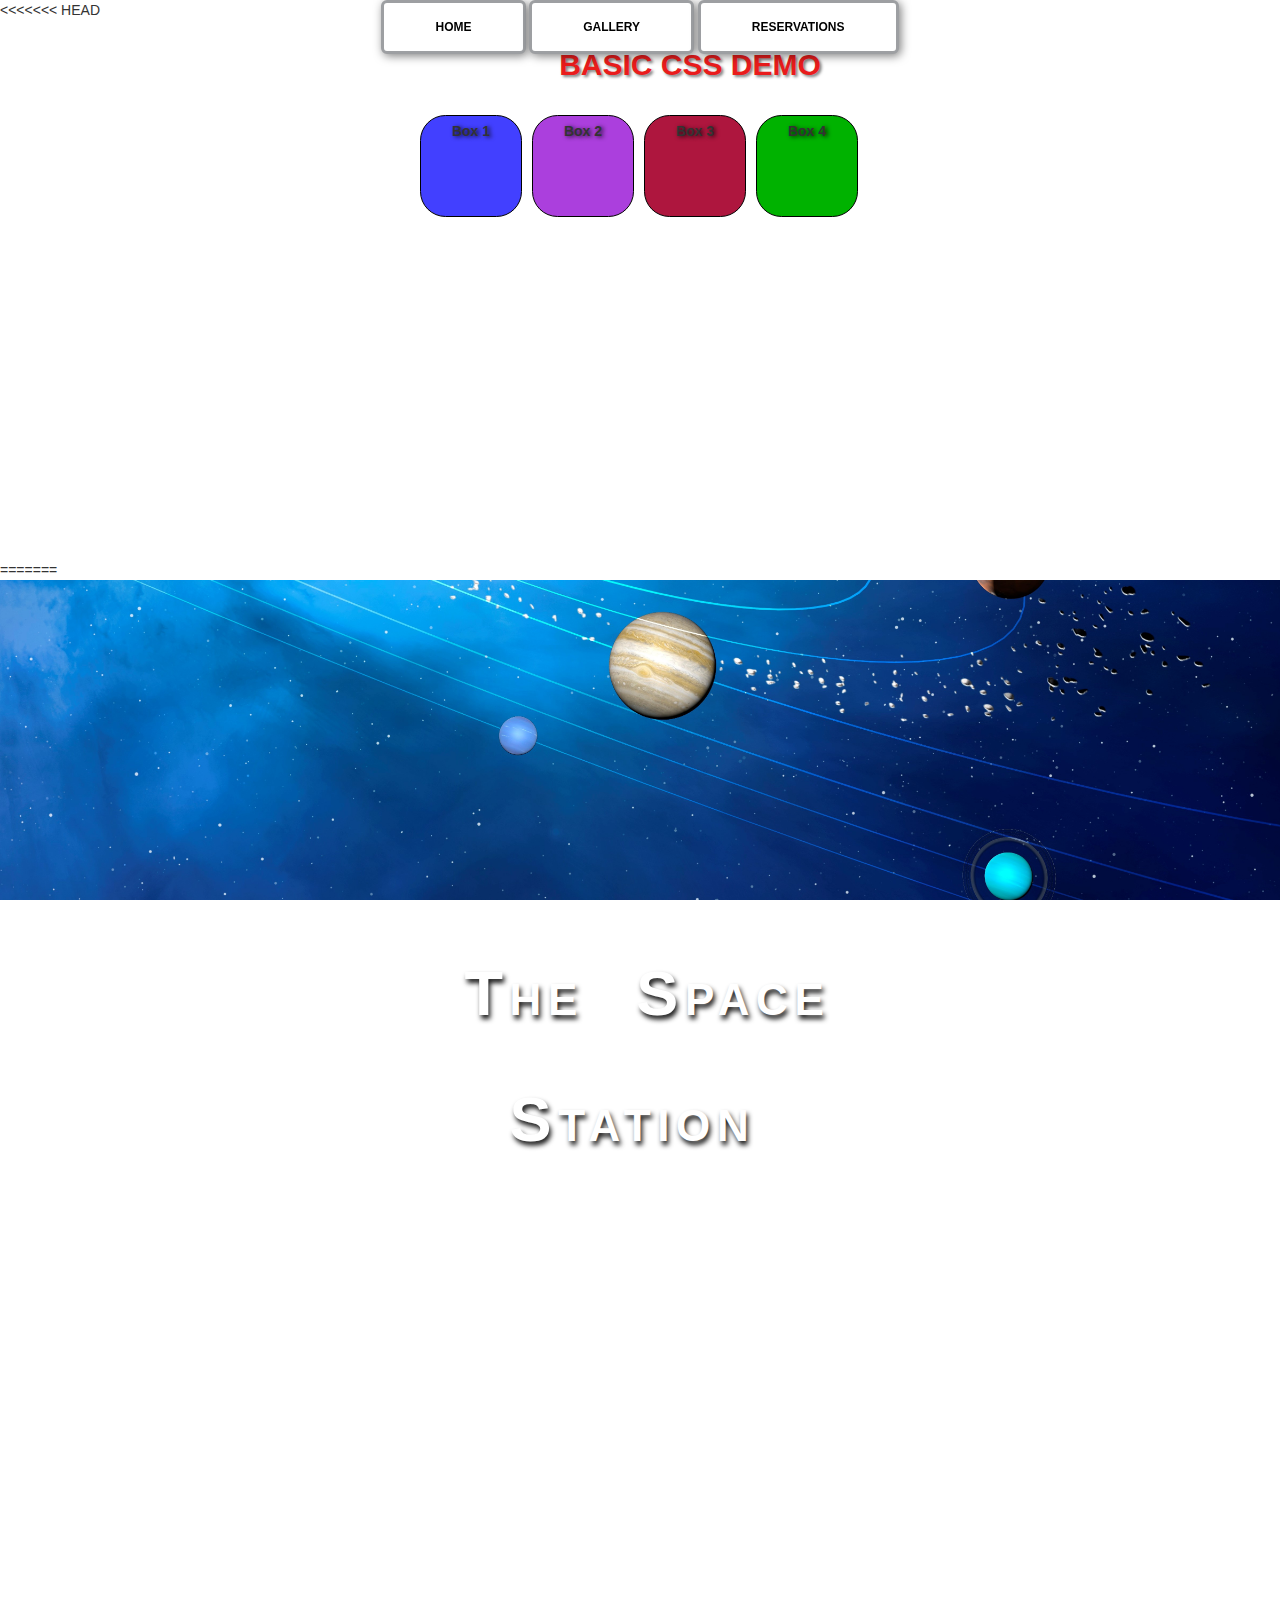
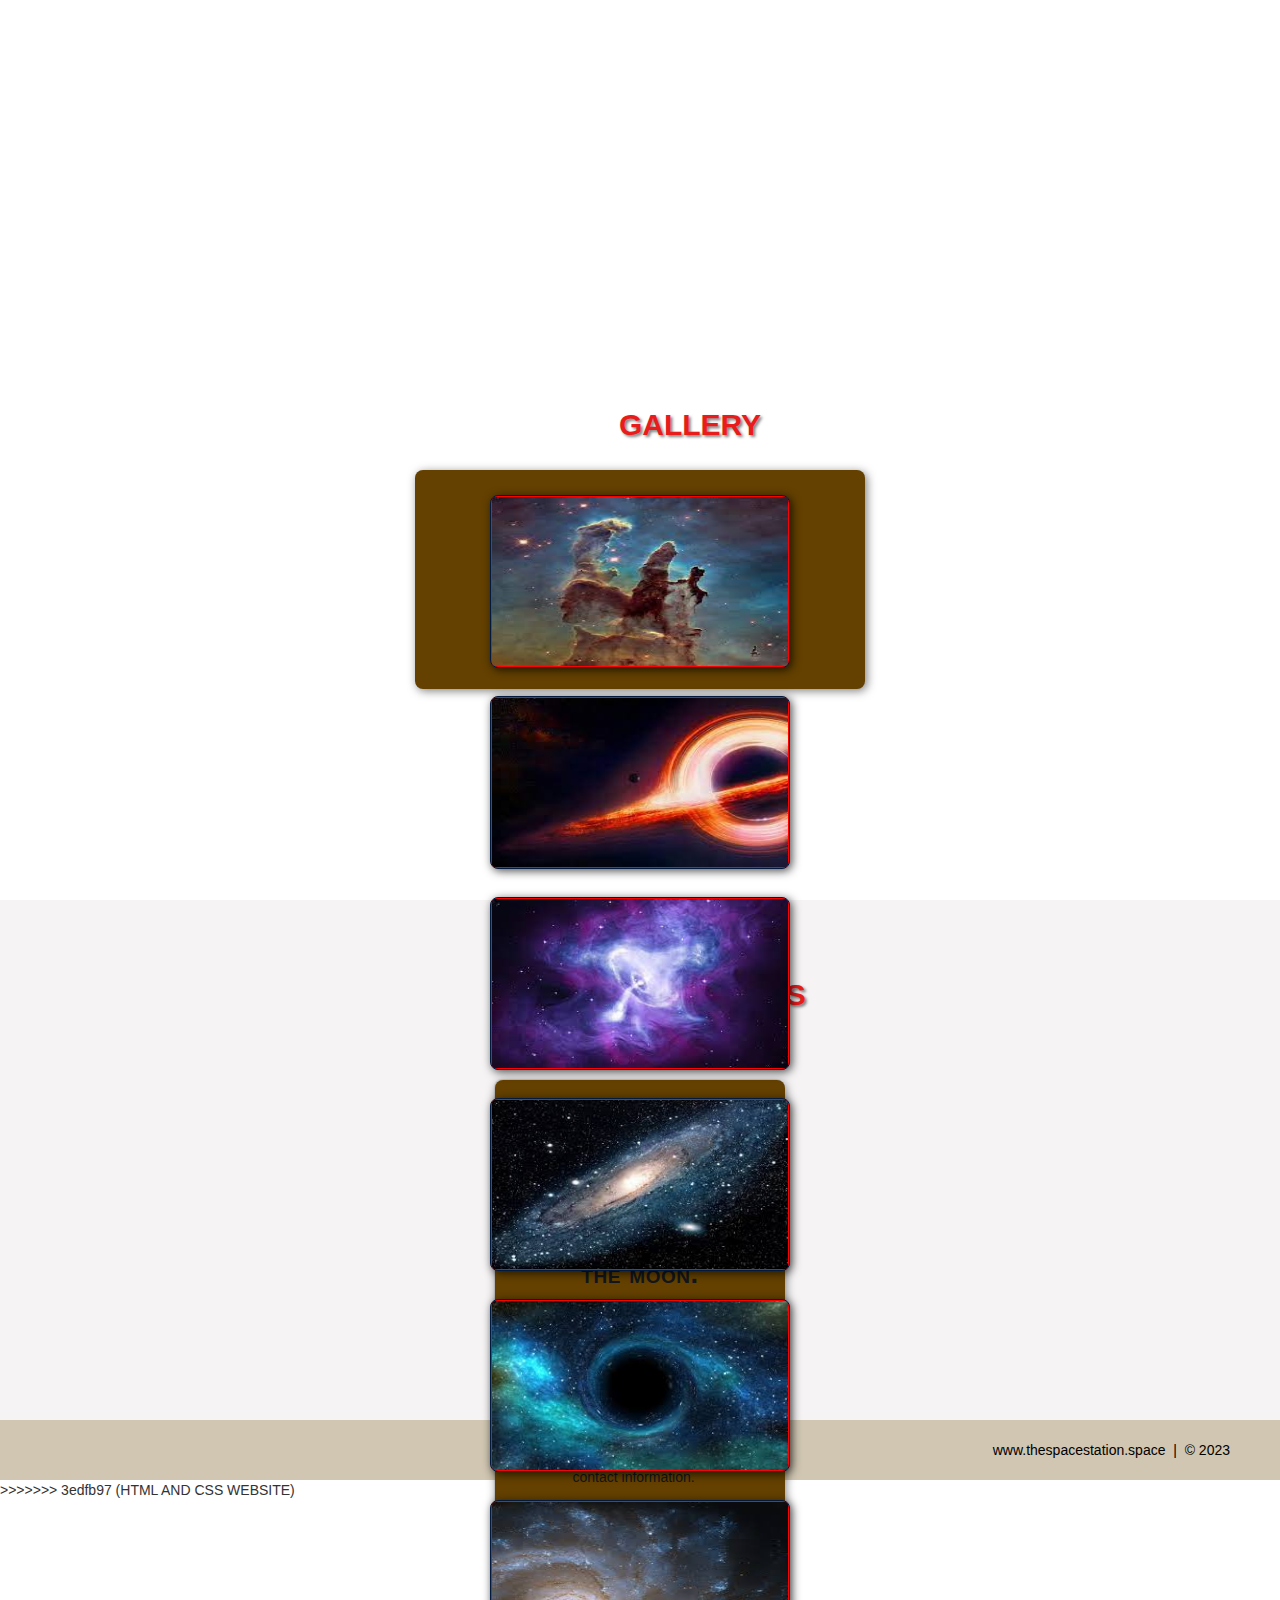
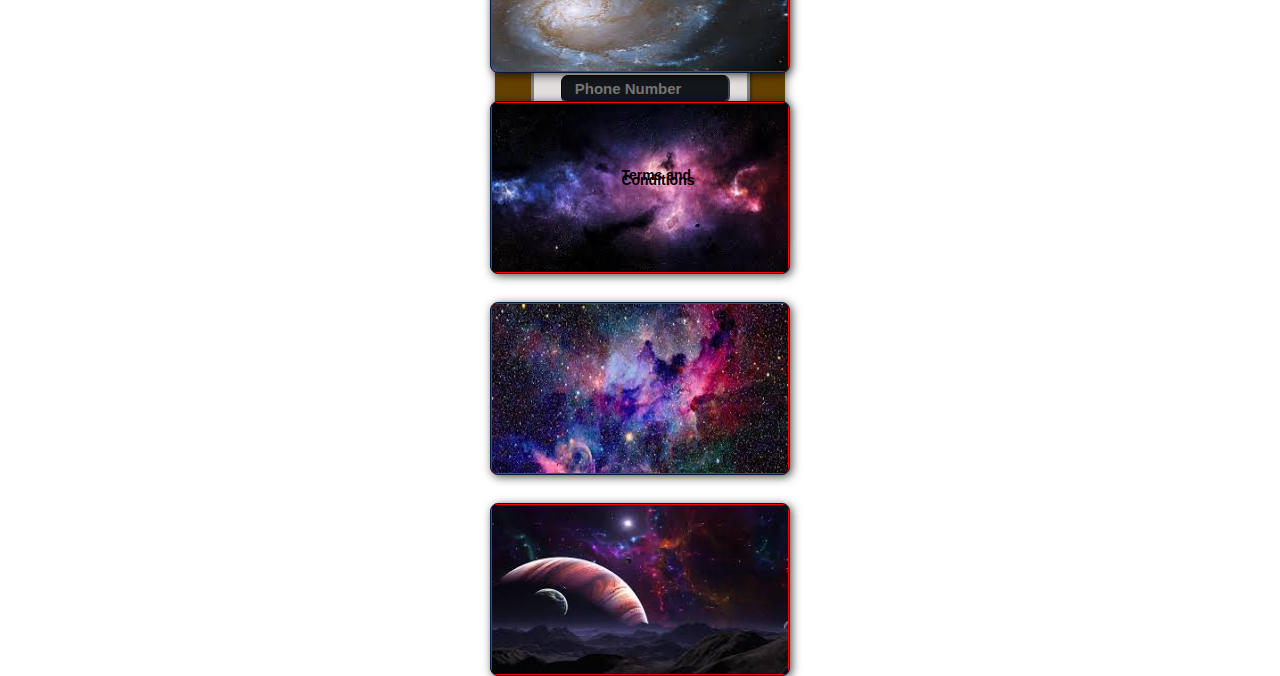
==== index.html @ 944addb8 "first commit" ====
<!DOCTYPE html>
<html lang="en"
    <head>
        <meta charset="utf-8">
<<<<<<< HEAD
        <title>Basic HTML Template</title>
        <link rel="stylesheet" href="CSS/basic_style.css">
    </head>
    <body>
    
        <div>
            <h1>Basic CSS Demo</h1>
        </div>
    
        <div class="container">
            <div class="squares">
                <p>Box 1</p>
                </div>

            <div class="squares">
                <p>Box 2</p>
                </div>
            
            <div class="squares">
                <p>Box 3</p>
                </div>
            
            <div class="squares">
                <p>Box 4</p>
                </div>
            </div>
        </div>
=======
        <title>The Space Station | Resort</title>
        <link rel="stylesheet" href="./CSS/shared.css">
        <link rel="stylesheet" href="./CSS/animations.css">
    </head>
    <body>
        <!--NAV-->
        <div class="wrap">
            <div class="menu-container">
                <ul class="menu">
                    <a href="#home"><li>HOME</li></a>
                    <a href="#gallery"><li>GALLERY</li></a>
                    <a href="#contact"><li>RESERVATIONS</li></a>
                </ul>
            </div>
        </div>
        <!--END NAV-->

        <!--HOME-->
        <div id="home">
            <div class="container">
               <div class="text-center"> 
                    <span class="head-main">The Space Station</span>         
               </div> 
            </div>
        </div>
        <!--END HOME-->

        <!--GALLERY-->
        <section id="gallery">
            <div class="container">
                <h1>Gallery</h1>
                <div class="flex-container">

                    <!-- PHOTO-CONTAINER 1-->
                    <div class="photo-container">
                        <div class="photo">
                            <img src="/Images/image 1.jpg" alt="">
                            <div class="photo-overlay">
                                <h3 class="white-head">Click to Enlarge</h3>
                                <p>We have serveral space launches departing daily, book your flight today!</p>
                        </div>
                    </div>
                    <!-- END PHOTO-CONTAINER 1-->

                    <!-- PHOTO-CONTAINER 2-->
                    <div class="photo-container">
                        <div class="photo">
                            <img src="/Images/image 2.jpg" alt="">
                            <div class="photo-overlay">
                                <h3 class="white-head">Click to Enlarge</h3>
                                <p>We have serveral space launches departing daily, book your flight today!</p>
                        </div>
                    </div>
                    <!-- END PHOTO-CONTAINER 2-->

                    <!-- PHOTO-CONTAINER 3-->
                    <div class="photo-container">
                        <div class="photo">
                            <img src="/Images/image 3.jpg" alt="">
                            <div class="photo-overlay">
                                <h3 class="white-head">Click to Enlarge</h3>
                                <p>We have serveral space launches departing daily, book your flight today!</p>
                        </div>
                    </div>
                    <!-- END PHOTO-CONTAINER 3-->

                    <!-- PHOTO-CONTAINER 4-->
                    <div class="photo-container">
                        <div class="photo">
                            <img src="/Images/image 4.jpg" alt="">
                            <div class="photo-overlay">
                                <h3 class="white-head">Click to Enlarge</h3>
                                <p>We have serveral space launches departing daily, book your flight today!</p>
                        </div>
                    </div>
                    <!-- END PHOTO-CONTAINER 4-->

                    <!-- PHOTO-CONTAINER 5-->
                    <div class="photo-container">
                        <div class="photo">
                            <img src="/Images/image 5.jpg" alt="">
                            <div class="photo-overlay">
                                <h3 class="white-head">Click to Enlarge</h3>
                                <p>We have serveral space launches departing daily, book your flight today!</p>
                        </div>
                    </div>
                    <!-- END PHOTO-CONTAINER 5-->

                    <!-- PHOTO-CONTAINER 6-->
                    <div class="photo-container">
                        <div class="photo">
                            <img src="/Images/image 6.jpg" alt="">
                            <div class="photo-overlay">
                                <h3 class="white-head">Click to Enlarge</h3>
                                <p>We have serveral space launches departing daily, book your flight today!</p>
                        </div>
                    </div>
                    <!-- END PHOTO-CONTAINER 6-->

                    <!-- PHOTO-CONTAINER 7-->
                    <div class="photo-container">
                        <div class="photo">
                            <img src="/Images/image 7.jpg" alt="">
                            <div class="photo-overlay">
                                <h3 class="white-head">Click to Enlarge</h3>
                                <p>We have serveral space launches departing daily, book your flight today!</p>
                        </div>
                    </div>
                    <!-- END PHOTO-CONTAINER 7-->

                    <!-- PHOTO-CONTAINER 8-->
                    <div class="photo-container">
                        <div class="photo">
                            <img src="/Images/image 8.jpg" alt="">
                            <div class="photo-overlay">
                                <h3 class="white-head">Click to Enlarge</h3>
                                <p>We have serveral space launches departing daily, book your flight today!</p>
                        </div>
                    </div>
                    <!-- END PHOTO-CONTAINER 8-->

                    <!-- PHOTO-CONTAINER 9-->
                    <div class="photo-container">
                        <div class="photo">
                            <img src="/Images/image 9.jpg" alt="">
                            <div class="photo-overlay">
                                <h3 class="white-head">Click to Enlarge</h3>
                                <p>We have serveral space launches departing daily, book your flight today!</p>
                        </div>
                    </div>
                    <!-- END PHOTO-CONTAINER 9-->
                </div>
            </div>
        </section>
        <!--END GALLERY-->

        <!--RSVP-->
        <section id="contact">
            <div class="container">
                <div class="heading-padding">
                    <h1 class="heading-padding">Reservations</h1>
                    <div class="reservation">
                        <h2><span>Your adventure is just around the moon.</span>
                            <br>Reserve your flight today!
                        </h2>
                        <p class="rsvp-text">
                            Please provide us with your basic contact information.
                        </p>
                        <div class="form-rsvp">
                            <form action="" method="post">
                               <input class="rsvp" type="text" value="" placeholder="First Name">
                               <input class="rsvp" type="text" value="" placeholder="Last Name">
                               <input class="rsvp" type="text" value="" placeholder="Email Address">
                               <input class="rsvp" type="text" value="" placeholder="Phone Number">
                               <div class="form-spacer">
                                    <label class="terms">Terms and Conditions</label>
                               </div>
                               <div class="submit">
                                    <input type="submit" value="submit">
                               </div>
                            </form>
                        </div>
                    </div>

                </div>
            </div>  
        </section>
        <!--END RSVP-->

        <!--FOOTER-->
        <div id="footer">
            www.thespacestation.space &nbsp;|&nbsp; &copy; 2023
        </div>
        <!--END FOOTER-->

>>>>>>> 3edfb97 (HTML AND CSS WEBSITE)
    </body>
</html>
---- CSS/basic_style.css ----
body{
    background-color: #fff;
}

h1{
    color: rgba(8, 141, 165, 1);
    margin-left: 100px;
    text-shadow: 1px .5px 4px rgba(0, 0, 0, 0.6);
}

.container {
    width: 450px;
    height: 450px;
    background-color: #faebd7
    border 2px solid black;
    border-radius: 5% ;
}

/*--------------------------------------------------------
    SELECT ALL SQUARES IN THE ARRAY
    ------------------------------------------*/

.container .squares:nth-child(-n+4)  {
    background-image: url("../images/smile.png")
    color #fff;
    float: left;
    width: 100px;
    height: 100px;
    margin: 5px;
    border: 1px solid black;
    border-radius: 25%;
    cursor: pointer; 
    transition: transform .5s ease-in-out;
}

.squares:nth-child(-n+4) p{
    font-family: "Helvetica Neue" Arial, Helvetica, sans-serif
    font-size 1.5em;
    font-weight: 900;
    text-align:center;
    margin: 0;
    text-shadow: 2px 1px 4px rgba(0,0,0, 0.8);
}

.squares:nth-child(1) {
    background: #4240ff;
}

.squares:nth-child(2) {
    background: #ab3fdd;
}

.squares:nth-child(3) {
    background: #ae163e
}
.squares:nth-child(4) {
    background: #00b200
}

.container .squares:nth-child(-n+4):hover {
    background-image: url("../images/creepy\ smile.png");
    transform: scale(.5);
    animation-name: race;
    animation-duration:2.5;
    animation-iteration-count:infinite;
    animation-timing-function:cubic-bezier(2.5, .2, .3, 2);
}

.squares:nth-child(1):hover {
    background: #13b4ff;
}
.squares:nth-child(2):hover {
    background: #d861af;
}
.squares:nth-child(3):hover {
    background: #81205f;
}
.squares:nth-child(4):hover {
    background: #77b800;
}


@keyframes race {
    0%, 100% {
        transform: translateY(0px);
        background-image: url("../images/creepy smile.png")
    }
    50% {
        transform: translateY(330px)
    }
}
---- CSS/shared.css ----
html {
    font-family: sans-serif;
    font-size: 62.5%;
    -webkit-tap-highlight-color: rgba(0, 0, 0, 0);
    -webkit-text-size-adjust: 100%;
    -ms-text-size-adjust: 100%;
}

body {
    font-size: 14px;
    margin: 0;
    font-family: "Helvetica Neue" , Helvetica, Arial, Helvetica, sans-serif;
    line-height: 1.42857143;
    color: #333;
    background-color: #fff;
}

 footer,
nav {
    display:block;
}

h1, h2, h3, h4, h5, h6 {
    font-family: 'Open Sans', sans-serif;
}

h1 {
    line-height: 50px;
    font-weight: 900;
    font-size: 30px;
    text-transform: uppercase;
    text-align: center;
    color: #E91C1C;
    text-shadow: 2px 2px 3px rgba(0,0,0,0.5);
}

h2 {
    line-height: 50px;
    color: #E91C1C;
}

h3 {
    line-height: 30px;
    padding-bottom: 20px;
}

h4 {
    padding-top: 25px;
    line-height: 40px;
    padding-bottom: 0px;
    font-size: 22px;
    font-weight: 900;
}

p {
    font-weight: 300;
    line-height: 30px;
    padding-bottom: 15px;
}

.text-center {
    text-align: center;
}

.heading-padding {
    padding-bottom: 40px;
}

section {
    padding-top: 50px;
    margin-top: 50px;
}

.navbar {
    height: 105px;
    max-height: 340px;
    display: block;
}

.container {
    padding-right: 15px;
    padding-left: 15px;
    margin-right: auto;
    margin-left: auto;
}

.container-fluid {
    padding-right: 15px;
    padding-left: 15px;
    margin-right: auto;
    margin-left: auto;
}

.row {
    margin-right: -15px;
    margin-left: -15px;
}

.clearfix::after,
.container:after,
.navbar:after {
    clear:both;
    display: table;
    content:" ";
}

.wrap {
    width: 100%;
    position:absolute;
    overflow:hidden;
    top: 0;
    left: 0;
    text-align: center;
}

.menu-container {
    max-height: 340px;
    margin:0% auto;
    content:" ";
    width: 100%;
    position: fixed;
    z-index: 100;
}

/*======================================================================
HOME SECTION STYLES
========================================================================*/
#home {
    background: url(../Images/planets.jpg) no-repeat 50% 50%;
    background-attachment: fixed;
    -webkit-background-size: cover;
    -moz-background-size: cover;
    -o-background-size: cover;
    background-size: cover;
    width: 100%;
    display: block;
    height: auto;
    padding-top: 350px;
    padding-bottom: 500px;
    color:#fff;
}

.head-main {
    text-shadow: 2px 4px 5px rgba(0, 0, 0, 0.9);
    font-variant: small-caps;
    color: #fff;
    letter-spacing: 5pt;
    word-spacing: 21pt;
    font-size: 4.5em;
    text-align: left;
    font-family: impact, sans-serif;
    line-height: 2;
    font-weight: 900;
    border: 5px double #fff;
    padding: 10px;
}

.head-sub-main {
    font-size: 23px;
    font-weight: 500;
    padding: 50px 20px 10px 20px;
    text-transform: uppercase;
}

.head-last {
    font-size: 18px;
    font-weight: 900;
    padding: 5px 20px 20px 20px;
    border: 1px dotted #fff;
    padding: 5px;
}

/*===================================================================
Contact SYLES
=====================================================================*/
.flex-container {
    display: -webkit-flex;
    display: flex;
    flex-wrap: wrap;
    padding: 10px;
    border-radius: 8px;
    margin: 0px auto;
    background-color: rgba(100,65,0.3);
    box-shadow: 2px 2px 10px 0 rgba(0,0,0,0.5);
}

#contact {
    background-color: #f5f3f3;    
}

.reservation {
    width: 60%;
    padding: 10px;
    border-radius: 8px;
    margin: 0px auto;
    background-color: rgba(100,65,0.3);
    box-shadow: -1px -1px 1px 0 rgba(0,0,0,0.1), 1px 2px 10px 0 rgba(0,0,0,0.5);
}

.reservation h2 {
    width: 70%;
    text-align: center;
    margin: 0 auto;
    color: #13161B;
    font-weight: 500;
    font-size: 1.3em;
    letter-spacing: 0pt;
    word-spacing: 0pt;
}

.reservation h2 span {
    width: 70%;
    text-align: center;
    margin: 0 auto;
    color: #13161B;
    font-weight: 900;
    font-size: 1.5em;
    font-variant: small-caps;
    letter-spacing: .4pt;
    word-spacing: .3pt;
}

.reservation p {
    color: #13161B;
    width: 50%;
    margin: 0 auto;
}

.reservation form {
    font-size: 15px;
    outline: none;
    font-weight: 600;
    color: #8d8e8f;
    padding: 12px 12px;
    width: 70%;
    border:  solid #808080;  
    margin: 0 auto;
    border-radius: 7px;
    background: rgb(227,222,222);
    box-shadow: 2px 3px 3px 0px rgba(0, 0, 0, 0.3);
    font-family: 'Raleway', sans-serif;
}

.reservation input[type="text"] {
    font-size: 15px;
    outline: none;
    font-weight: 600;
    color: #8d8e9f;
    padding: 2% 1% 2% 7%;
    width: 80%;
    border-top: 1px solid #090b0d;
    border-right: 2px solid #424549;
    border-bottom: 2px solid #424549;
    border-left: 1px solid #090B0D;
    margin: 10px 1em;
    border-radius: 7px;
    background: #13161B;
    box-shadow: inset 0px 3px 0px 0px rgba(5, 5, 5, 0.15);
    font-family: 'Raleway', sans-serif;
}

.reservation input[type="text"]:hover {
    box-shadow: 0 0 18px rgba(100,65,0,.8);
}

.form-spacer {
    padding: 30px 39px;
}

.terms {
    margin: 30px 1px 0 0 ;
    padding-left: 52px;
    font-size: 14px;
    line-height: 5px;
    color: #000;
    cursor: pointer;
    font-family: 'Raleway', sans-serif;
    font-weight: 600;
    position: relative;
    display: inline;
    float: right;
}

.terms:hover {
    color: orange;
    text-decoration: underline;
}

.submit input[type="submit"] {
    color: rgb(225,225,225);
    cursor:pointer;
    border: none;
    font-weight: 900;
    outline: none;
    text-align: center;
    font-family: 'Raleway', sans-serif;
    margin: 0px 3%;
    padding: 7px 0px;
    width: 25%;
    font-size: 18px;
    transition: border-color 0.3s color 0.3s background-color 0.3s;
    border-radius: 7px;
    background-color: #797a7b;
    box-shadow: 1px 1px 4px 0 rgba(0,0,0,0.3);
}

.submit input[type="submit"]:hover {
    color: #000;
    background-color: #8d8e8f;
    box-shadow: inset 1px 2px 15px 0 rgba(0,0,0,0.5);
}

/*==========================================================================
FOOTER STYLES
============================================================================*/
#footer {
    background-color: rgba(100,65,0,.3);
    color: #000;
    text-shadow: 2px 2px 8px 0 (0,0,0,0.4);
    padding: 20px 50px 20px 50px;
    text-align: right;
}
---- CSS/animations.css ----
/*=======================================
MENU SECTION ANIMATION
=========================================*/
.menu {
    color: #f00;
    font: bold 12px/18px sans-serif;
    text-align: center;
    display: inline;
    margin: 0% auto;
    padding: 0;
    list-style: none;
    text-decoration: none;
}

.menu li {
    color: #000;
    background-color: rgba(255, 255, 255, 1);
    display: inline-block;
    margin: 0% auto;
    position: relative;
    padding: 15px 4%;
    border: solid #9d9fa2;
    box-shadow: 2px 2px 10px 0 rgba(0,0,0,0.5);
    border-radius: 6px;
    cursor: pointer;
    transition-property: background;
    transition-duration: .4s;
    transition-delay: 0s;
    transition-timing-function: ease-in-out;
}

.menu li:hover {
    color: #f00;
    background-color: rgba(100,65,0,.3);
}

/*============================================
GALLERY SECTION ANIMATION
==============================================*/

.photo {
    position: relative;
    line-height: 0;
    margin-bottom: 2em;
    overflow: hidden;
    border-radius: 8px;
    padding: 1px;
    border: 1px solid #021a40;
    background-color: #f00;
    box-shadow: 2px 2px 10px 0 rgba(0,0,0,0.7);
}

.photo-container {
    text-align: center;
    margin: 15px auto;
    width: 300px;
    height: 169px;
}

.photo-container img{
    max-width: 100%;
    width: 300px;
    height: 169px;
}

.photo-overlay {
    color: #fff;
    position: absolute;
    top: 0;
    right: 0;
    bottom: 0;
    left: 0;
    padding-left: 20px;
    padding-right: 20px;
    justify-content: center;
    align-items: center;
    background: rgba(0,0,0,0.5);
}

.white-head {
    color: #C9BDAA;
    margin-top: 5%;
}

/*=====================================================
Phto Overlay Transitions
=======================================================*/
.photo-overlay {
    opacity: 0;
    transition: opacity .5s;
    border-radius: 10px;
    cursor: pointer;
}

.photo-overlay:hover {
    opacity: 1;
}

.photo img {
    transition: transform .5s;
    transform-origin: 50% 50%;
}

.photo:hover {
    transform: scale(1.1);
}
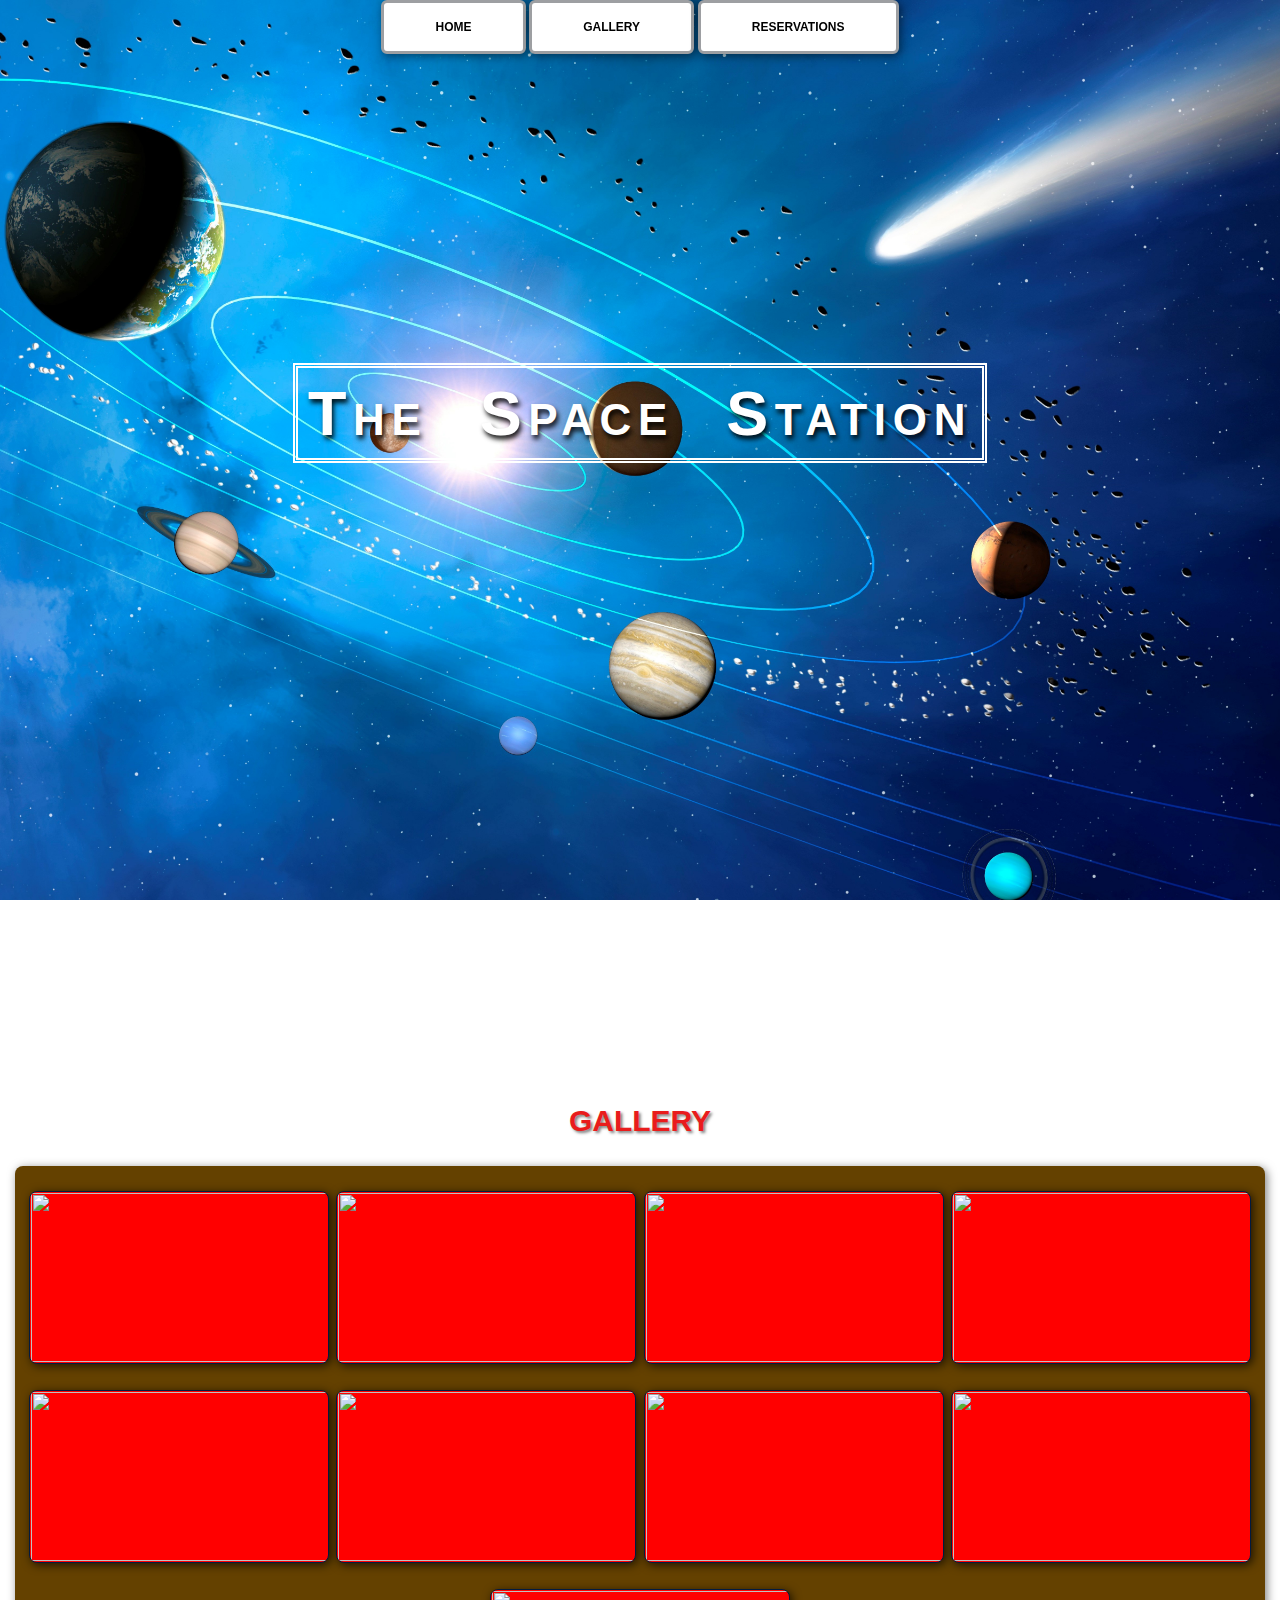
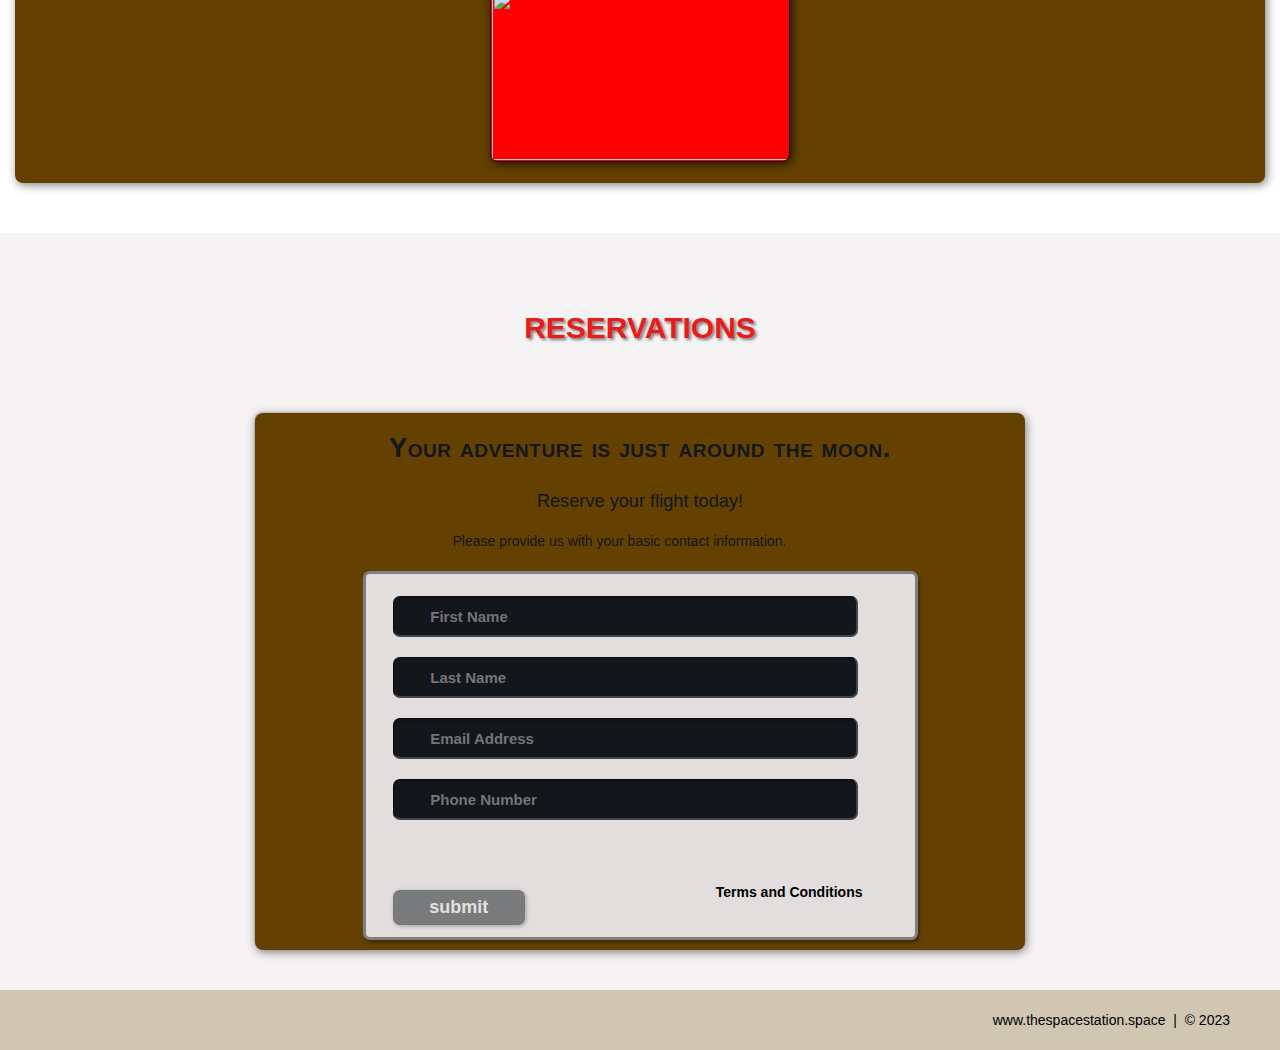
==== commit f5da44fe: "added and removed images and fixed code" ====
--- a/index.html
+++ b/index.html
@@ -1,41 +1,15 @@
 <!DOCTYPE html>
+
 <html lang="en"
     <head>
         <meta charset="utf-8">
-<<<<<<< HEAD
-        <title>Basic HTML Template</title>
-        <link rel="stylesheet" href="CSS/basic_style.css">
-    </head>
-    <body>
-    
-        <div>
-            <h1>Basic CSS Demo</h1>
-        </div>
-    
-        <div class="container">
-            <div class="squares">
-                <p>Box 1</p>
-                </div>
-
-            <div class="squares">
-                <p>Box 2</p>
-                </div>
-            
-            <div class="squares">
-                <p>Box 3</p>
-                </div>
-            
-            <div class="squares">
-                <p>Box 4</p>
-                </div>
-            </div>
-        </div>
-=======
         <title>The Space Station | Resort</title>
         <link rel="stylesheet" href="./CSS/shared.css">
         <link rel="stylesheet" href="./CSS/animations.css">
     </head>
+    
     <body>
+        
         <!--NAV-->
         <div class="wrap">
             <div class="menu-container">
@@ -67,10 +41,11 @@
                     <!-- PHOTO-CONTAINER 1-->
                     <div class="photo-container">
                         <div class="photo">
-                            <img src="/Images/image 1.jpg" alt="">
+                            <img src="file:///C:/Users/Gamble/OneDrive/Documents/HTML%20AND%20CSS%20WEBSITE/Images/thumb/image%201.jpg" alt="">
                             <div class="photo-overlay">
-                                <h3 class="white-head">Click to Enlarge</h3>
-                                <p>We have serveral space launches departing daily, book your flight today!</p>
+                                    <h3 class="white-head">Click to Enlarge</h3>
+                                    <p>We have serveral space launches departing daily, book your flight today!</p>
+                            </div>
                         </div>
                     </div>
                     <!-- END PHOTO-CONTAINER 1-->
@@ -78,10 +53,11 @@
                     <!-- PHOTO-CONTAINER 2-->
                     <div class="photo-container">
                         <div class="photo">
-                            <img src="/Images/image 2.jpg" alt="">
+                            <img src="file:///C:/Users/Gamble/OneDrive/Documents/HTML%20AND%20CSS%20WEBSITE/Images/thumb/image%202.jpg" alt="">
                             <div class="photo-overlay">
                                 <h3 class="white-head">Click to Enlarge</h3>
                                 <p>We have serveral space launches departing daily, book your flight today!</p>
+                            </div>
                         </div>
                     </div>
                     <!-- END PHOTO-CONTAINER 2-->
@@ -89,10 +65,11 @@
                     <!-- PHOTO-CONTAINER 3-->
                     <div class="photo-container">
                         <div class="photo">
-                            <img src="/Images/image 3.jpg" alt="">
+                            <img src="file:///C:/Users/Gamble/OneDrive/Documents/HTML%20AND%20CSS%20WEBSITE/Images/thumb/image%203.jpg" alt="">
                             <div class="photo-overlay">
                                 <h3 class="white-head">Click to Enlarge</h3>
                                 <p>We have serveral space launches departing daily, book your flight today!</p>
+                            </div>
                         </div>
                     </div>
                     <!-- END PHOTO-CONTAINER 3-->
@@ -100,10 +77,11 @@
                     <!-- PHOTO-CONTAINER 4-->
                     <div class="photo-container">
                         <div class="photo">
-                            <img src="/Images/image 4.jpg" alt="">
+                            <img src="file:///C:/Users/Gamble/OneDrive/Documents/HTML%20AND%20CSS%20WEBSITE/Images/thumb/image%204.jpg" alt="">
                             <div class="photo-overlay">
                                 <h3 class="white-head">Click to Enlarge</h3>
                                 <p>We have serveral space launches departing daily, book your flight today!</p>
+                            </div>
                         </div>
                     </div>
                     <!-- END PHOTO-CONTAINER 4-->
@@ -111,10 +89,11 @@
                     <!-- PHOTO-CONTAINER 5-->
                     <div class="photo-container">
                         <div class="photo">
-                            <img src="/Images/image 5.jpg" alt="">
+                            <img src="file:///C:/Users/Gamble/OneDrive/Documents/HTML%20AND%20CSS%20WEBSITE/Images/thumb/image%205.jpg" alt="">
                             <div class="photo-overlay">
                                 <h3 class="white-head">Click to Enlarge</h3>
                                 <p>We have serveral space launches departing daily, book your flight today!</p>
+                            </div>
                         </div>
                     </div>
                     <!-- END PHOTO-CONTAINER 5-->
@@ -122,10 +101,11 @@
                     <!-- PHOTO-CONTAINER 6-->
                     <div class="photo-container">
                         <div class="photo">
-                            <img src="/Images/image 6.jpg" alt="">
+                            <img src="file:///C:/Users/Gamble/OneDrive/Documents/HTML%20AND%20CSS%20WEBSITE/Images/thumb/image%206.jpg" alt="">
                             <div class="photo-overlay">
                                 <h3 class="white-head">Click to Enlarge</h3>
                                 <p>We have serveral space launches departing daily, book your flight today!</p>
+                            </div>
                         </div>
                     </div>
                     <!-- END PHOTO-CONTAINER 6-->
@@ -133,10 +113,11 @@
                     <!-- PHOTO-CONTAINER 7-->
                     <div class="photo-container">
                         <div class="photo">
-                            <img src="/Images/image 7.jpg" alt="">
+                            <img src="file:///C:/Users/Gamble/OneDrive/Documents/HTML%20AND%20CSS%20WEBSITE/Images/thumb/image%207.jpg" alt="">
                             <div class="photo-overlay">
                                 <h3 class="white-head">Click to Enlarge</h3>
                                 <p>We have serveral space launches departing daily, book your flight today!</p>
+                            </div>
                         </div>
                     </div>
                     <!-- END PHOTO-CONTAINER 7-->
@@ -144,10 +125,11 @@
                     <!-- PHOTO-CONTAINER 8-->
                     <div class="photo-container">
                         <div class="photo">
-                            <img src="/Images/image 8.jpg" alt="">
+                            <img src="file:///C:/Users/Gamble/OneDrive/Documents/HTML%20AND%20CSS%20WEBSITE/Images/thumb/image%208.jpg" alt="">
                             <div class="photo-overlay">
                                 <h3 class="white-head">Click to Enlarge</h3>
                                 <p>We have serveral space launches departing daily, book your flight today!</p>
+                            </div>
                         </div>
                     </div>
                     <!-- END PHOTO-CONTAINER 8-->
@@ -155,10 +137,11 @@
                     <!-- PHOTO-CONTAINER 9-->
                     <div class="photo-container">
                         <div class="photo">
-                            <img src="/Images/image 9.jpg" alt="">
+                            <img src="file:///C:/Users/Gamble/OneDrive/Documents/HTML%20AND%20CSS%20WEBSITE/Images/thumb/image%209.jpg" alt="">
                             <div class="photo-overlay">
                                 <h3 class="white-head">Click to Enlarge</h3>
                                 <p>We have serveral space launches departing daily, book your flight today!</p>
+                            </div>
                         </div>
                     </div>
                     <!-- END PHOTO-CONTAINER 9-->
@@ -205,7 +188,5 @@
             www.thespacestation.space &nbsp;|&nbsp; &copy; 2023
         </div>
         <!--END FOOTER-->
-
->>>>>>> 3edfb97 (HTML AND CSS WEBSITE)
     </body>
 </html>--- a/CSS/shared.css
+++ b/CSS/shared.css
@@ -97,14 +97,15 @@
 }
 
 .clearfix::after,
-.container:after,
-.navbar:after {
+.container::after,
+.navbar::after {
     clear:both;
     display: table;
     content:" ";
 }
 
 .wrap {
+    height: 100%;
     width: 100%;
     position:absolute;
     overflow:hidden;
--- a/CSS/animations.css
+++ b/CSS/animations.css
@@ -83,7 +83,7 @@
 }
 
 /*=====================================================
-Phto Overlay Transitions
+Photo Overlay Transitions
 =======================================================*/
 .photo-overlay {
     opacity: 0;
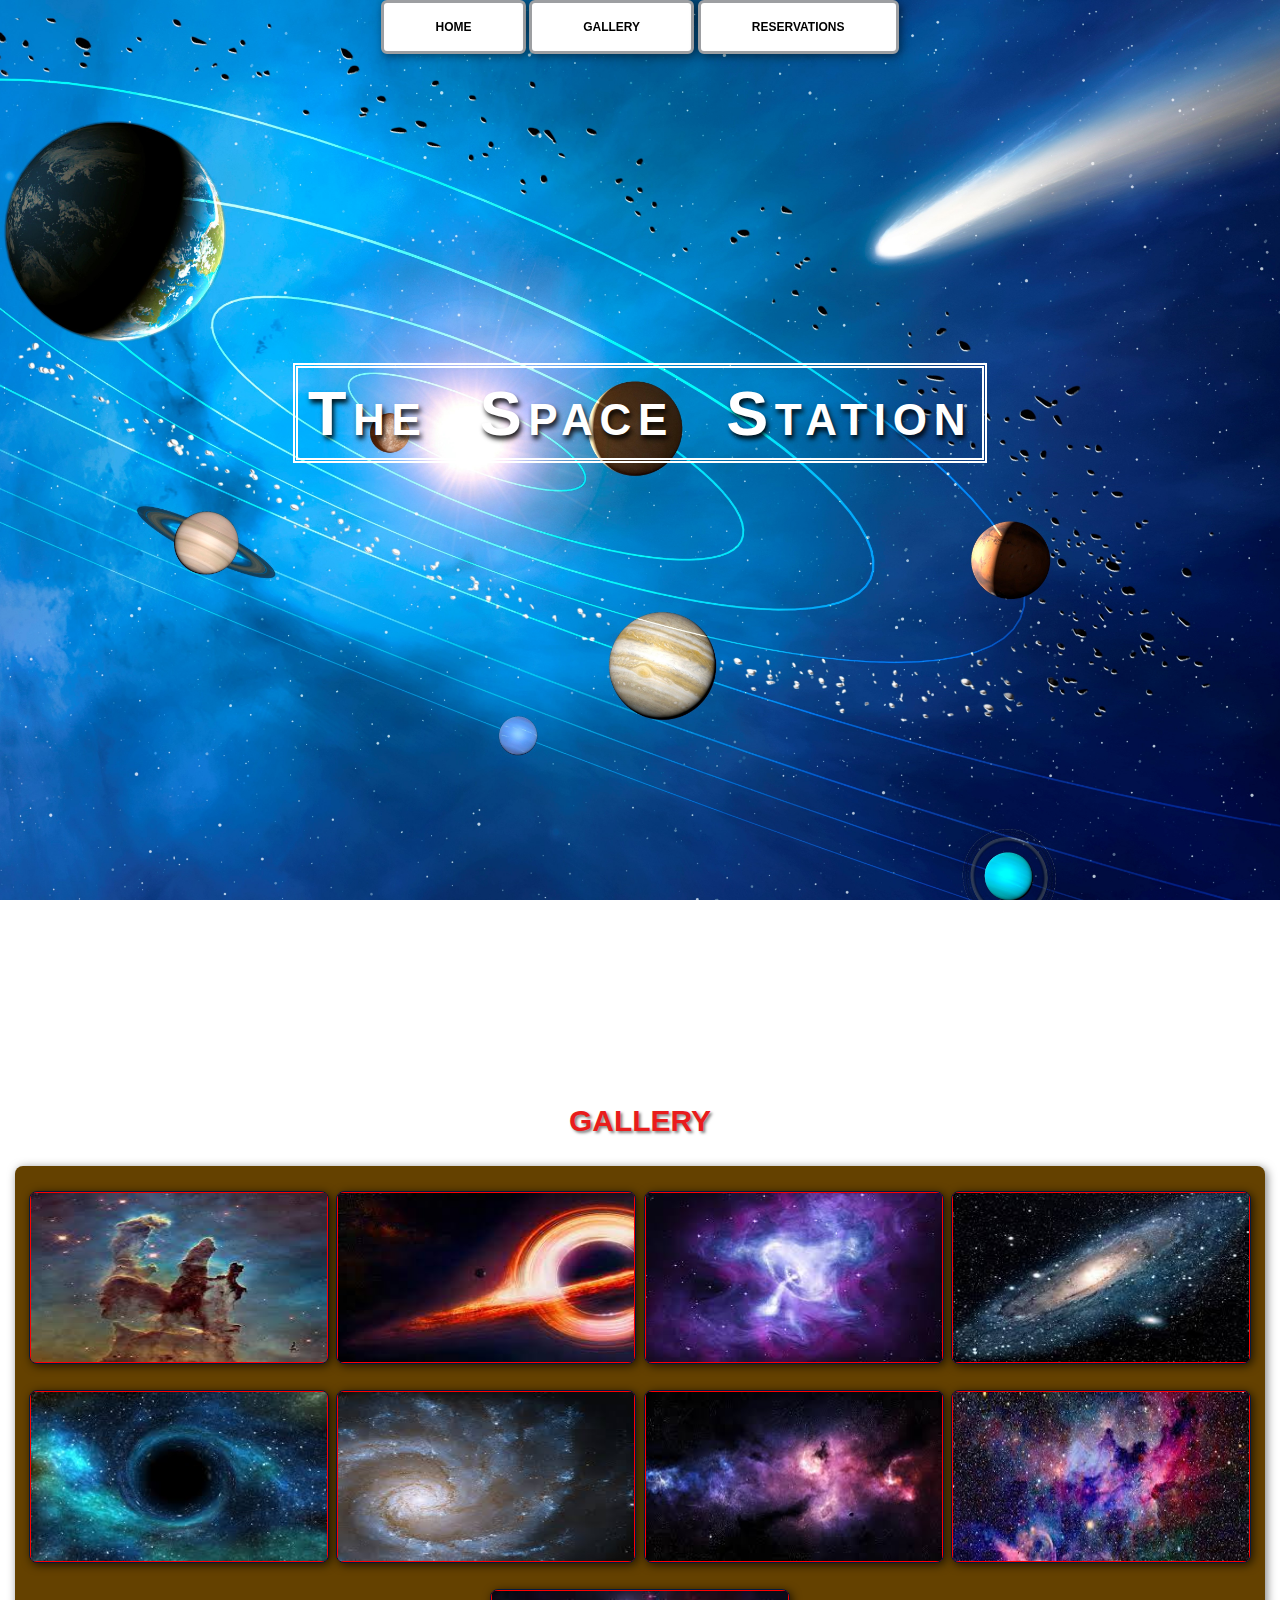
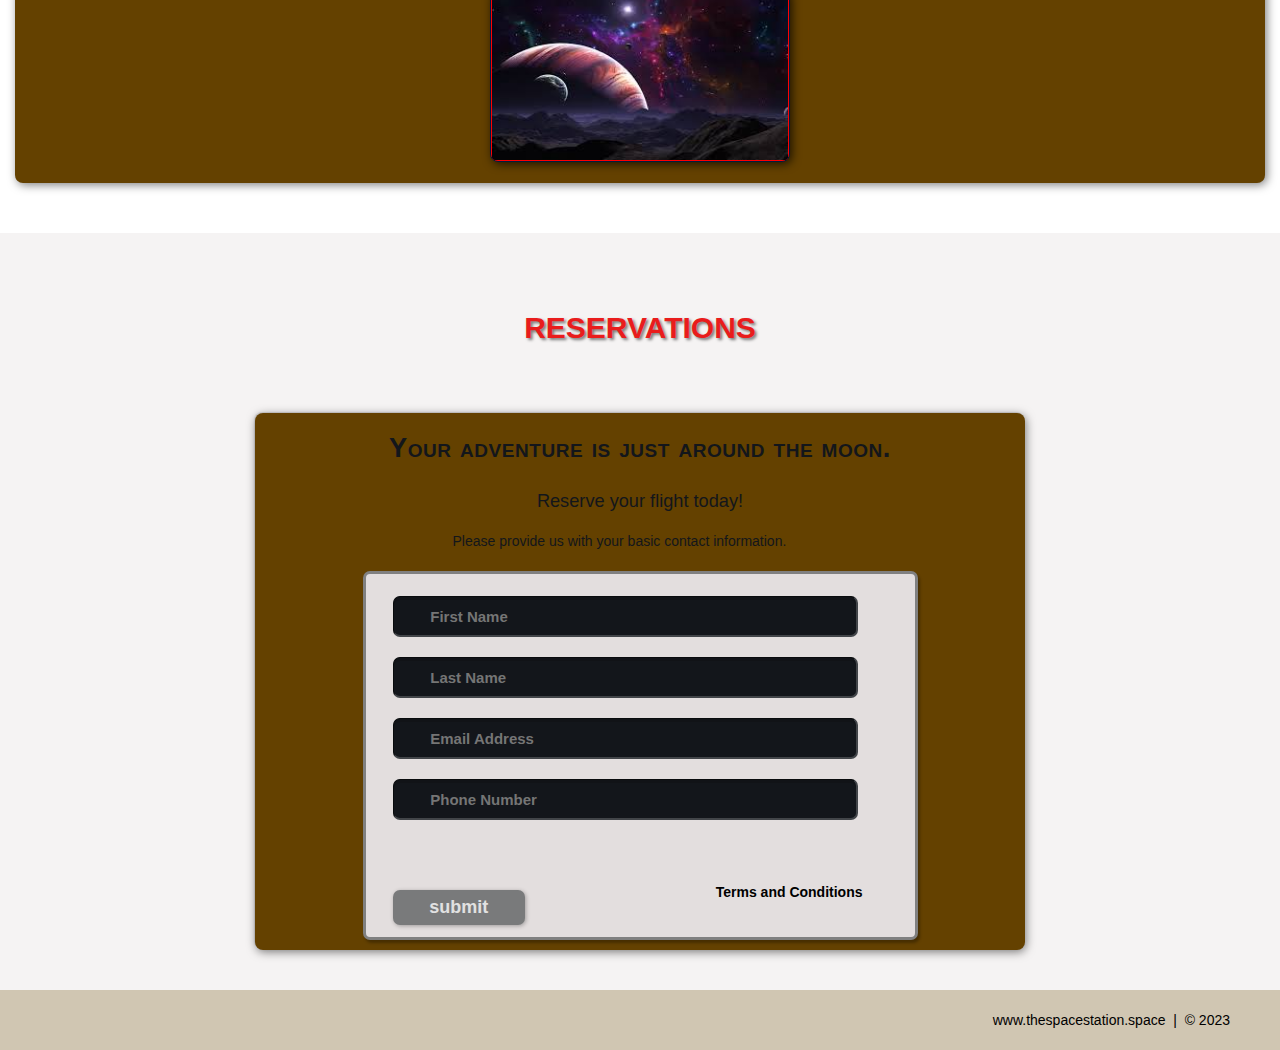
==== commit 21f92909: "fixed images" ====
--- a/index.html
+++ b/index.html
@@ -41,7 +41,7 @@
                     <!-- PHOTO-CONTAINER 1-->
                     <div class="photo-container">
                         <div class="photo">
-                            <img src="file:///C:/Users/Gamble/OneDrive/Documents/HTML%20AND%20CSS%20WEBSITE/Images/thumb/image%201.jpg" alt="">
+                            <img src="./Images/thumb/image 1.jpg" alt="">
                             <div class="photo-overlay">
                                     <h3 class="white-head">Click to Enlarge</h3>
                                     <p>We have serveral space launches departing daily, book your flight today!</p>
@@ -53,7 +53,7 @@
                     <!-- PHOTO-CONTAINER 2-->
                     <div class="photo-container">
                         <div class="photo">
-                            <img src="file:///C:/Users/Gamble/OneDrive/Documents/HTML%20AND%20CSS%20WEBSITE/Images/thumb/image%202.jpg" alt="">
+                            <img src="./Images/thumb/image 2.jpg" alt="">
                             <div class="photo-overlay">
                                 <h3 class="white-head">Click to Enlarge</h3>
                                 <p>We have serveral space launches departing daily, book your flight today!</p>
@@ -65,7 +65,7 @@
                     <!-- PHOTO-CONTAINER 3-->
                     <div class="photo-container">
                         <div class="photo">
-                            <img src="file:///C:/Users/Gamble/OneDrive/Documents/HTML%20AND%20CSS%20WEBSITE/Images/thumb/image%203.jpg" alt="">
+                            <img src="./Images/thumb/image 3.jpg" alt="">
                             <div class="photo-overlay">
                                 <h3 class="white-head">Click to Enlarge</h3>
                                 <p>We have serveral space launches departing daily, book your flight today!</p>
@@ -77,7 +77,7 @@
                     <!-- PHOTO-CONTAINER 4-->
                     <div class="photo-container">
                         <div class="photo">
-                            <img src="file:///C:/Users/Gamble/OneDrive/Documents/HTML%20AND%20CSS%20WEBSITE/Images/thumb/image%204.jpg" alt="">
+                            <img src="./Images/thumb/image 4.jpg" alt="">
                             <div class="photo-overlay">
                                 <h3 class="white-head">Click to Enlarge</h3>
                                 <p>We have serveral space launches departing daily, book your flight today!</p>
@@ -89,7 +89,7 @@
                     <!-- PHOTO-CONTAINER 5-->
                     <div class="photo-container">
                         <div class="photo">
-                            <img src="file:///C:/Users/Gamble/OneDrive/Documents/HTML%20AND%20CSS%20WEBSITE/Images/thumb/image%205.jpg" alt="">
+                            <img src="./Images/thumb/image 5.jpg" alt="">
                             <div class="photo-overlay">
                                 <h3 class="white-head">Click to Enlarge</h3>
                                 <p>We have serveral space launches departing daily, book your flight today!</p>
@@ -101,7 +101,7 @@
                     <!-- PHOTO-CONTAINER 6-->
                     <div class="photo-container">
                         <div class="photo">
-                            <img src="file:///C:/Users/Gamble/OneDrive/Documents/HTML%20AND%20CSS%20WEBSITE/Images/thumb/image%206.jpg" alt="">
+                            <img src="./Images/thumb/image 6.jpg" alt="">
                             <div class="photo-overlay">
                                 <h3 class="white-head">Click to Enlarge</h3>
                                 <p>We have serveral space launches departing daily, book your flight today!</p>
@@ -113,7 +113,7 @@
                     <!-- PHOTO-CONTAINER 7-->
                     <div class="photo-container">
                         <div class="photo">
-                            <img src="file:///C:/Users/Gamble/OneDrive/Documents/HTML%20AND%20CSS%20WEBSITE/Images/thumb/image%207.jpg" alt="">
+                            <img src="./Images/thumb/image 7.jpg" alt="">
                             <div class="photo-overlay">
                                 <h3 class="white-head">Click to Enlarge</h3>
                                 <p>We have serveral space launches departing daily, book your flight today!</p>
@@ -125,7 +125,7 @@
                     <!-- PHOTO-CONTAINER 8-->
                     <div class="photo-container">
                         <div class="photo">
-                            <img src="file:///C:/Users/Gamble/OneDrive/Documents/HTML%20AND%20CSS%20WEBSITE/Images/thumb/image%208.jpg" alt="">
+                            <img src="./Images/thumb/image 8.jpg" alt="">
                             <div class="photo-overlay">
                                 <h3 class="white-head">Click to Enlarge</h3>
                                 <p>We have serveral space launches departing daily, book your flight today!</p>
@@ -137,7 +137,7 @@
                     <!-- PHOTO-CONTAINER 9-->
                     <div class="photo-container">
                         <div class="photo">
-                            <img src="file:///C:/Users/Gamble/OneDrive/Documents/HTML%20AND%20CSS%20WEBSITE/Images/thumb/image%209.jpg" alt="">
+                            <img src="./Images/thumb/image 9.jpg" alt="">
                             <div class="photo-overlay">
                                 <h3 class="white-head">Click to Enlarge</h3>
                                 <p>We have serveral space launches departing daily, book your flight today!</p>
